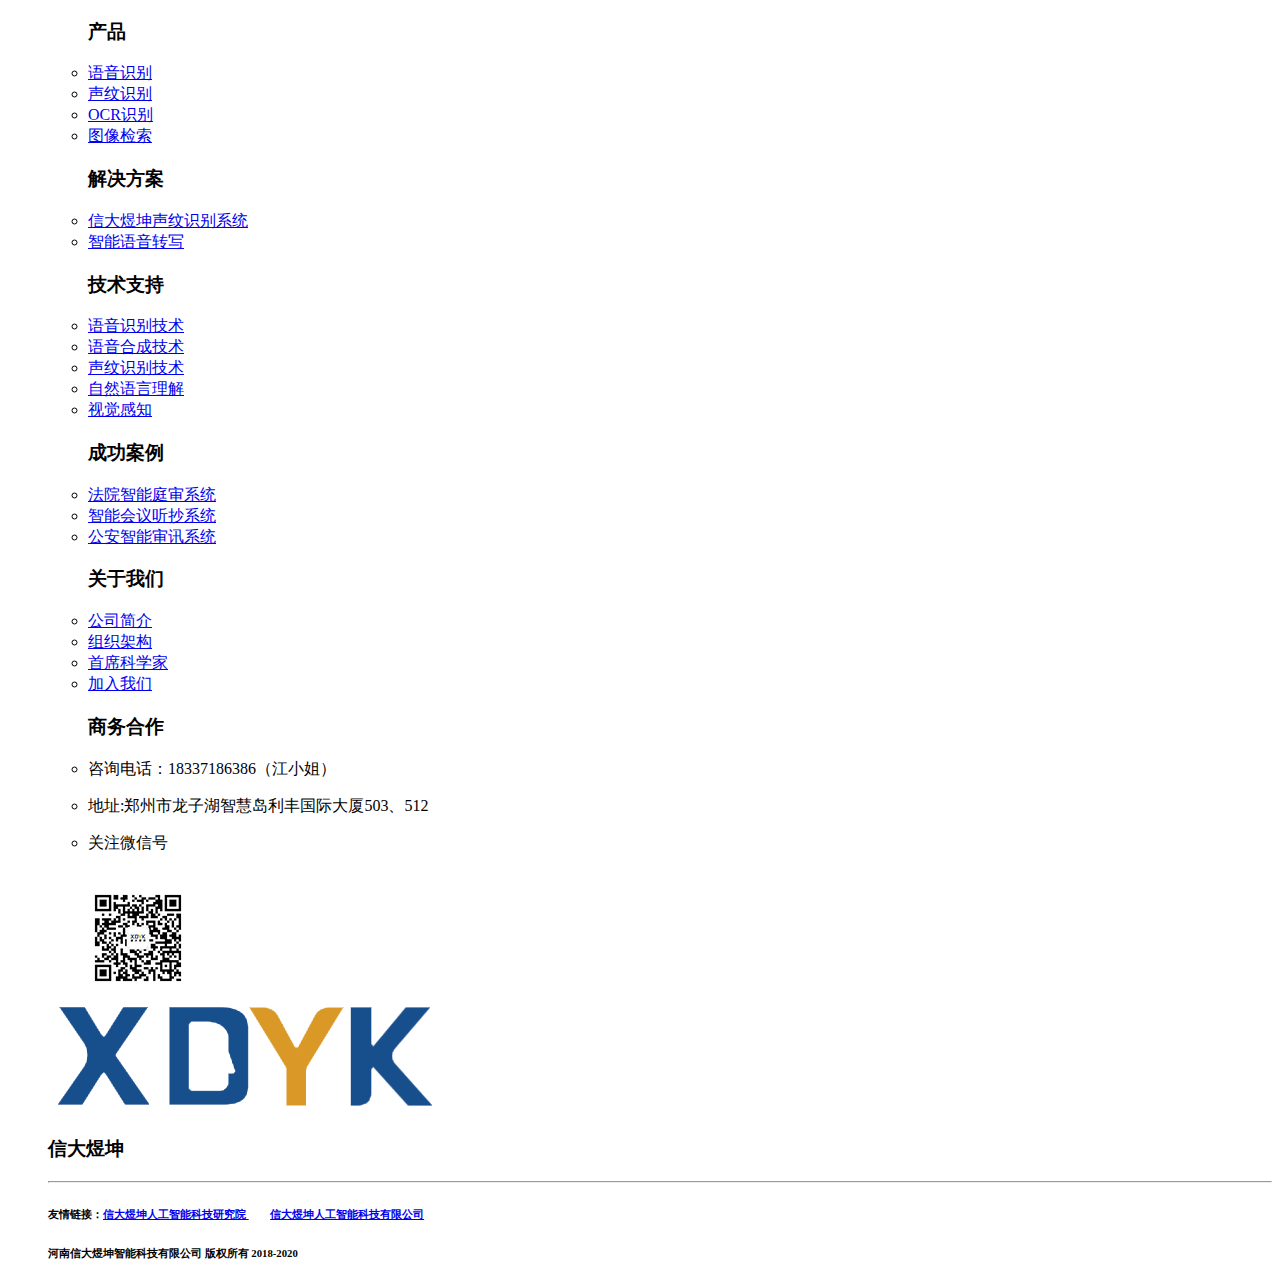
==== html-vpr/footer.html @ e51efaff "mission-complite" ====
<!DOCTYPE html>
<!--[if lt IE 7]>      <html class="no-js lt-ie9 lt-ie8 lt-ie7"> <![endif]-->
<!--[if IE 7]>         <html class="no-js lt-ie9 lt-ie8"> <![endif]-->
<!--[if IE 8]>         <html class="no-js lt-ie9"> <![endif]-->
<!--[if gt IE 8]><!-->
<html class="no-js">
<!--<![endif]-->

<head>
    <meta charset="utf-8">
    <meta http-equiv="X-UA-Compatible" content="IE=edge">
    <title>#</title>
    <meta name="description" content="">
    <meta name="viewport" content="width=device-width, initial-scale=1">
</head>

<body>
    <div class="foot-section container-fluid">
        <ul class="foot-section-inhert" style="list-style: none;">
            <li class="foot-subitem-left">
                <div id="hilp" class="col-xs-4 col-sm-2">
                    <ul class="foot-section-list">
                        <h3>产品</h3>
                        <li>
                            <a href="productSevice.html?indextab=1" target="_blank">语音识别</a>
                        </li>
                        <li>
                            <a href="productSevice.html?indextab=2" target="_blank">声纹识别</a>
                        </li>
                        <li>
                            <a href="productSevice.html?indextab=3" target="_blank">OCR识别</a>
                        </li>
                        <li>
                            <a href="productSevice.html?indextab=4" target="_blank">图像检索</a>
                        </li>
                    </ul>
                </div>
                <div id="resource" class="col-xs-4 col-sm-2">
                    <ul class="foot-section-list">
                        <h3>解决方案</h3>
                        <li>
                            <a href="vpr-pro.html" target="_blank">信大煜坤声纹识别系统</a>
                        </li>
                        <li>
                            <a href="#" target="_blank">智能语音转写</a>
                        </li>
                    </ul>
                </div>
                <div id="aboutus" class="col-xs-4 col-sm-2">
                    <ul class="foot-section-list">
                        <h3>技术支持</h3>
                        <li>
                            <a href="#" target="_blank">语音识别技术</a>
                        </li>
                        <li>
                            <a href="#" target="_blank">语音合成技术</a>
                        </li>
                        <li>
                            <a href="#" target="_blank">声纹识别技术</a>
                        </li>
                        <li>
                            <a href="#" target="_blank">自然语言理解</a>
                        </li>
                        <li>
                            <a href="#" target="_blank">视觉感知</a>
                        </li>
                    </ul>
                </div>
                <div id="seat" class="col-xs-4 col-sm-2">
                    <ul class="foot-section-list">
                        <h3>成功案例</h3>
                        <li>
                            <a href="#" target="_blank">法院智能庭审系统</a>
                        </li>
                        <li>
                            <a href="#" target="_blank">智能会议听抄系统</a>
                        </li>
                        <li>
                            <a href="#" target="_blank">公安智能审讯系统</a>
                        </li>
                    </ul>
                </div>
                <div id="business" class="col-xs-4 col-sm-2">
                    <ul class="foot-section-list">
                        <h3>关于我们</h3>
                        <li>
                            <a href="AboutUs.html?index=1" target="_blank">公司简介</a>
                        </li>
                        <li>
                            <a href="AboutUs.html?index=2" target="_blank">组织架构</a>
                        </li>
                        <li>
                            <a href="AboutUs.html?index=3" target="_blank">首席科学家</a>
                        </li>
                        <li>
                            <a href="AboutUs.html?index=4" target="_blank">加入我们</a>
                        </li>
                    </ul>
                </div>
                <div id="bis-coopera" class="col-xs-5 col-sm-2">
                    <ul class="foot-section-list">
                        <h3>商务合作</h3>
                        <li>
                            <p>咨询电话：18337186386（江小姐）</p>
                        </li>
                        <li>
                            <p>地址:郑州市龙子湖智慧岛利丰国际大厦503、512</p>
                        </li>
                        <li>
                            <p>关注微信号</p>
                            <br />
                            <img src="img/coo/信大煜坤公众号二维码.png" alt="#" />
                        </li>
                    </ul>
                </div>
            </li>

            <li class="foot-subitem-right">
                <img src="img/xdykpng.png" class="foot-xdyk-img" />
                <h3 class="foot-xdyk-line">信大煜坤</h3>
            </li>
            <hr style="margin-top:0;" />
            <div class="text-brand-foot">
                <h6>
                    友情链接：<a href="#">信大煜坤人工智能科技研究院 </a>&nbsp&nbsp&nbsp&nbsp&nbsp&nbsp&nbsp&nbsp<a
                        href="#">信大煜坤人工智能科技有限公司</a>
                </h6>
                <h6>河南信大煜坤智能科技有限公司 版权所有 2018-2020</h6>
            </div>
        </ul>
    </div>

</body>

</html>
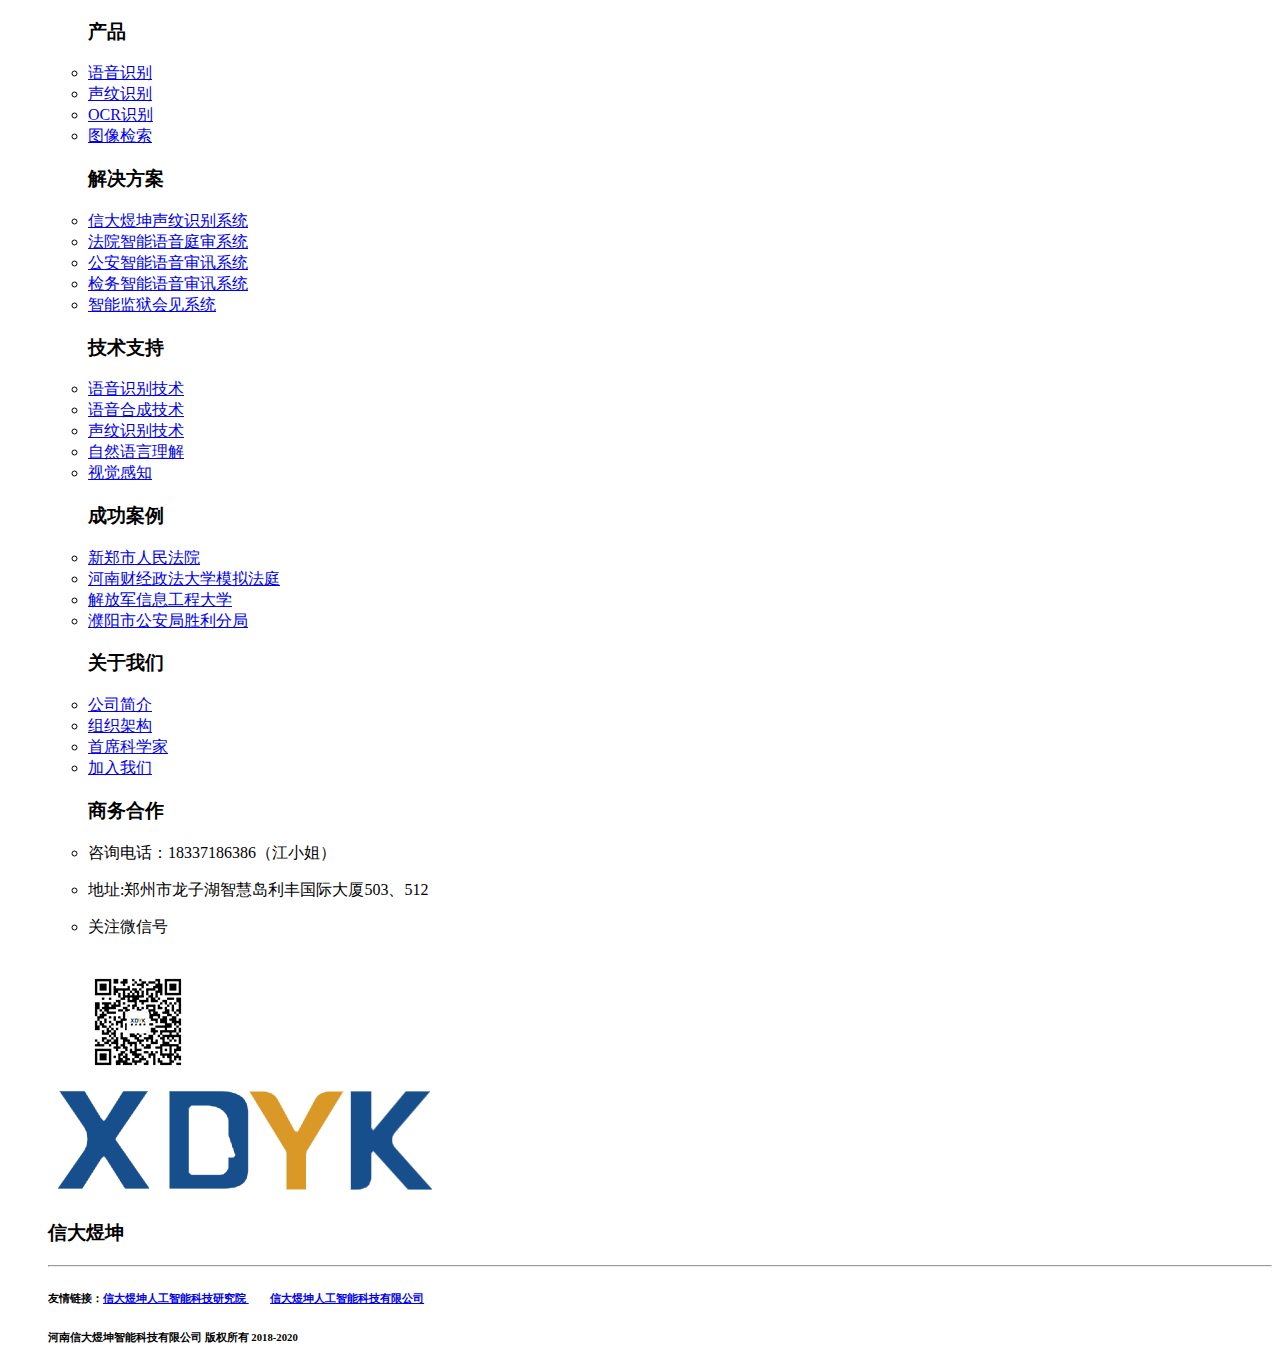
==== commit f76f17c7: "mission-complited" ====
--- a/html-vpr/footer.html
+++ b/html-vpr/footer.html
@@ -41,9 +41,12 @@
                         <li>
                             <a href="vpr-pro.html" target="_blank">信大煜坤声纹识别系统</a>
                         </li>
-                        <li>
-                            <a href="#" target="_blank">智能语音转写</a>
-                        </li>
+
+                        <li><a href="count.html?indextab=1">法院智能语音庭审系统</a></li>
+                        <li><a href="count.html?indextab=2">公安智能语音审讯系统</a></li>
+                        <li><a href="count.html?indextab=3">检务智能语音审讯系统</a></li>
+                        <li><a href="count.html?indextab=4">智能监狱会见系统</a></li>
+
                     </ul>
                 </div>
                 <div id="aboutus" class="col-xs-4 col-sm-2">
@@ -70,13 +73,16 @@
                     <ul class="foot-section-list">
                         <h3>成功案例</h3>
                         <li>
-                            <a href="#" target="_blank">法院智能庭审系统</a>
+                            <a href="#" target="_blank">新郑市人民法院</a>
                         </li>
                         <li>
-                            <a href="#" target="_blank">智能会议听抄系统</a>
+                            <a href="#" target="_blank">河南财经政法大学模拟法庭</a>
                         </li>
                         <li>
-                            <a href="#" target="_blank">公安智能审讯系统</a>
+                            <a href="#" target="_blank">解放军信息工程大学</a>
+                        </li>
+                        <li>
+                            <a href="#" target="_blank">濮阳市公安局胜利分局</a>
                         </li>
                     </ul>
                 </div>
